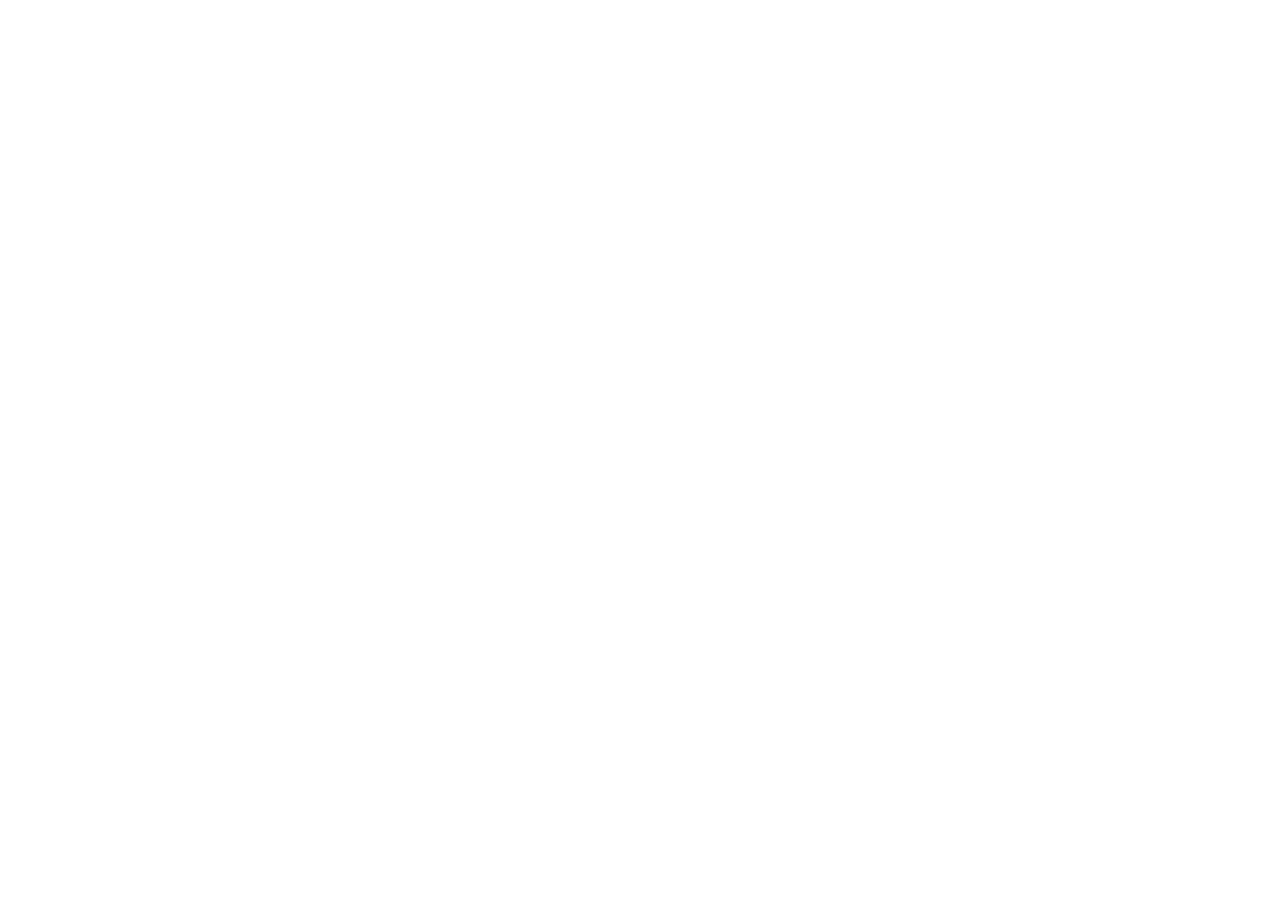
==== plugin/markdown/example.html @ 7b95ae24 "Initial commit" ====
<!doctype html>
<html lang="en">

	<head>
		<meta charset="utf-8">

		<title>reveal.js - Markdown Demo</title>

		<link rel="stylesheet" href="../../css/reveal.css">
		<link rel="stylesheet" href="../../css/theme/default.css" id="theme">
	</head>

	<body>

		<div class="reveal">

			<div class="slides">

                <!-- Use external markdown resource, and separate slides by three newlines; vertical slides by two newlines -->
                <section data-markdown="example.md" data-separator="^\n\n\n" data-vertical="^\n\n"></section>

                <!-- Slides are separated by three dashes (quick 'n dirty regular expression) -->
                <section data-markdown data-separator="---">
                    <script type="text/template">
                        ## Demo 1
                        Slide 1
                        ---
                        ## Demo 1
                        Slide 2
                        ---
                        ## Demo 1
                        Slide 3
                    </script>
                </section>

                <!-- Slides are separated by newline + three dashes + newline, vertical slides identical but two dashes -->
                <section data-markdown data-separator="^\n---\n$" data-vertical="^\n--\n$">
                    <script type="text/template">
                        ## Demo 2
                        Slide 1.1

                        --

                        ## Demo 2
                        Slide 1.2

                        ---

                        ## Demo 2
                        Slide 2
                    </script>
                </section>

                <!-- No "extra" slides, since there are no separators defined (so they'll become horizontal rulers) -->
                <section data-markdown>
                    <script type="text/template">
                        A

                        ---

                        B

                        ---

                        C
                    </script>
                </section>

            </div>
		</div>

		<script src="../../lib/js/head.min.js"></script>
		<script src="../../js/reveal.js"></script>

		<script>

			Reveal.initialize({
				controls: true,
				progress: true,
				history: true,
				center: true,

				theme: Reveal.getQueryHash().theme,
				transition: Reveal.getQueryHash().transition || 'default',

				// Optional libraries used to extend on reveal.js
				dependencies: [
					{ src: '../../lib/js/classList.js', condition: function() { return !document.body.classList; } },
					{ src: 'showdown.js', condition: function() { return !!document.querySelector( '[data-markdown]' ); } },
					{ src: 'markdown.js', condition: function() { return !!document.querySelector( '[data-markdown]' ); } }
				]
			});

		</script>

	</body>
</html>
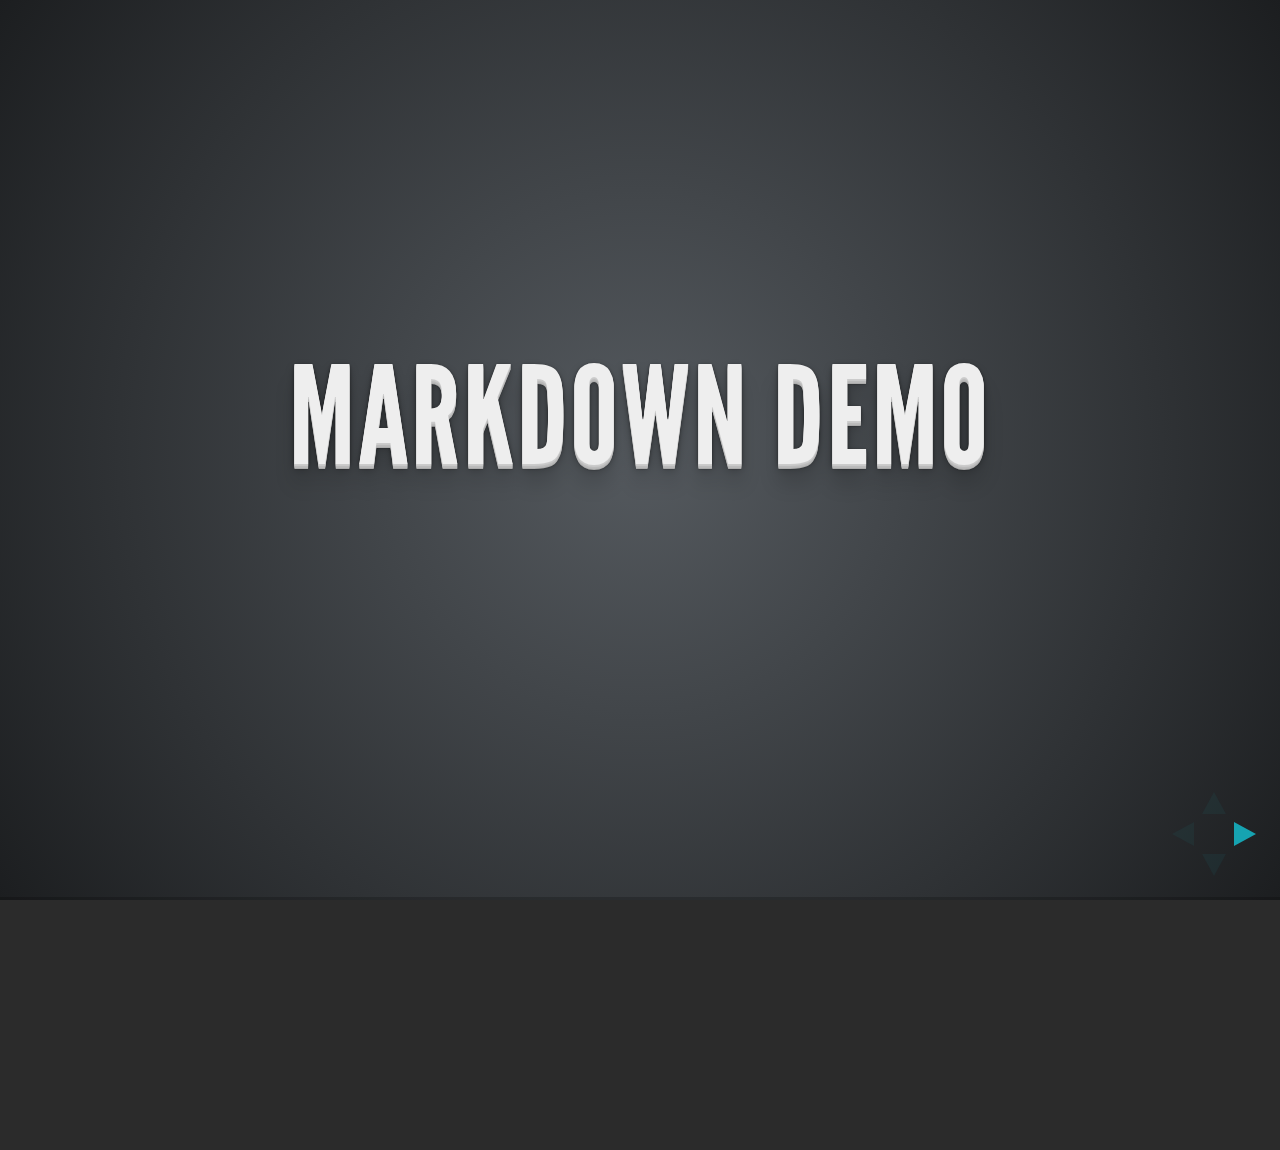
==== commit 004b471c: "Updated to new reveal" ====
--- a/plugin/markdown/example.html
+++ b/plugin/markdown/example.html
@@ -8,6 +8,8 @@
 
 		<link rel="stylesheet" href="../../css/reveal.css">
 		<link rel="stylesheet" href="../../css/theme/default.css" id="theme">
+
+        <link rel="stylesheet" href="../../lib/css/zenburn.css">
 	</head>
 
 	<body>
@@ -16,7 +18,7 @@
 
 			<div class="slides">
 
-                <!-- Use external markdown resource, and separate slides by three newlines; vertical slides by two newlines -->
+                <!-- Use external markdown resource, separate slides by three newlines; vertical slides by two newlines -->
                 <section data-markdown="example.md" data-separator="^\n\n\n" data-vertical="^\n\n"></section>
 
                 <!-- Slides are separated by three dashes (quick 'n dirty regular expression) -->
@@ -66,6 +68,37 @@
                     </script>
                 </section>
 
+                <!-- Slide attributes -->
+                <section data-markdown>
+                    <script type="text/template">
+                        <!-- .slide: data-background="#000000" -->
+                        ## Slide attributes
+                    </script>
+                </section>
+
+                <!-- Element attributes -->
+                <section data-markdown>
+                    <script type="text/template">
+                        ## Element attributes
+                        - Item 1 <!-- .element: class="fragment" data-fragment-index="2" -->
+                        - Item 2 <!-- .element: class="fragment" data-fragment-index="1" -->
+                    </script>
+                </section>
+
+                <!-- Code -->
+                <section data-markdown>
+                    <script type="text/template">
+                        ```php
+                        public function foo()
+                        {
+                            $foo = array(
+                                'bar' => 'bar'
+                            )
+                        }
+                        ```
+                    </script>
+                </section>
+
             </div>
 		</div>
 
@@ -80,14 +113,13 @@
 				history: true,
 				center: true,
 
-				theme: Reveal.getQueryHash().theme,
-				transition: Reveal.getQueryHash().transition || 'default',
-
 				// Optional libraries used to extend on reveal.js
 				dependencies: [
 					{ src: '../../lib/js/classList.js', condition: function() { return !document.body.classList; } },
-					{ src: 'showdown.js', condition: function() { return !!document.querySelector( '[data-markdown]' ); } },
-					{ src: 'markdown.js', condition: function() { return !!document.querySelector( '[data-markdown]' ); } }
+					{ src: 'marked.js', condition: function() { return !!document.querySelector( '[data-markdown]' ); } },
+                    { src: 'markdown.js', condition: function() { return !!document.querySelector( '[data-markdown]' ); } },
+                    { src: '../highlight/highlight.js', async: true, callback: function() { hljs.initHighlightingOnLoad(); } },
+					{ src: '../notes/notes.js' }
 				]
 			});
 
--- a/css/reveal.css
+++ b/css/reveal.css
@@ -0,0 +1,1880 @@
+@charset "UTF-8";
+
+/*!
+ * reveal.js
+ * http://lab.hakim.se/reveal-js
+ * MIT licensed
+ *
+ * Copyright (C) 2014 Hakim El Hattab, http://hakim.se
+ */
+
+
+/*********************************************
+ * RESET STYLES
+ *********************************************/
+
+html, body, .reveal div, .reveal span, .reveal applet, .reveal object, .reveal iframe,
+.reveal h1, .reveal h2, .reveal h3, .reveal h4, .reveal h5, .reveal h6, .reveal p, .reveal blockquote, .reveal pre,
+.reveal a, .reveal abbr, .reveal acronym, .reveal address, .reveal big, .reveal cite, .reveal code,
+.reveal del, .reveal dfn, .reveal em, .reveal img, .reveal ins, .reveal kbd, .reveal q, .reveal s, .reveal samp,
+.reveal small, .reveal strike, .reveal strong, .reveal sub, .reveal sup, .reveal tt, .reveal var,
+.reveal b, .reveal u, .reveal i, .reveal center,
+.reveal dl, .reveal dt, .reveal dd, .reveal ol, .reveal ul, .reveal li,
+.reveal fieldset, .reveal form, .reveal label, .reveal legend,
+.reveal table, .reveal caption, .reveal tbody, .reveal tfoot, .reveal thead, .reveal tr, .reveal th, .reveal td,
+.reveal article, .reveal aside, .reveal canvas, .reveal details, .reveal embed,
+.reveal figure, .reveal figcaption, .reveal footer, .reveal header, .reveal hgroup,
+.reveal menu, .reveal nav, .reveal output, .reveal ruby, .reveal section, .reveal summary,
+.reveal time, .reveal mark, .reveal audio, video {
+	margin: 0;
+	padding: 0;
+	border: 0;
+	font-size: 100%;
+	font: inherit;
+	vertical-align: baseline;
+}
+
+.reveal article, .reveal aside, .reveal details, .reveal figcaption, .reveal figure,
+.reveal footer, .reveal header, .reveal hgroup, .reveal menu, .reveal nav, .reveal section {
+	display: block;
+}
+
+
+/*********************************************
+ * GLOBAL STYLES
+ *********************************************/
+
+html,
+body {
+	width: 100%;
+	height: 100%;
+	overflow: hidden;
+}
+
+body {
+	position: relative;
+	line-height: 1;
+}
+
+::selection {
+	background: #FF5E99;
+	color: #fff;
+	text-shadow: none;
+}
+
+
+/*********************************************
+ * HEADERS
+ *********************************************/
+
+.reveal h1,
+.reveal h2,
+.reveal h3,
+.reveal h4,
+.reveal h5,
+.reveal h6 {
+	-webkit-hyphens: auto;
+	   -moz-hyphens: auto;
+	        hyphens: auto;
+
+	word-wrap: break-word;
+	line-height: 1;
+}
+
+.reveal h1 { font-size: 3.77em; }
+.reveal h2 { font-size: 2.11em;	}
+.reveal h3 { font-size: 1.55em;	}
+.reveal h4 { font-size: 1em;	}
+
+
+/*********************************************
+ * VIEW FRAGMENTS
+ *********************************************/
+
+.reveal .slides section .fragment {
+	opacity: 0;
+
+	-webkit-transition: all .2s ease;
+	   -moz-transition: all .2s ease;
+	    -ms-transition: all .2s ease;
+	     -o-transition: all .2s ease;
+	        transition: all .2s ease;
+}
+	.reveal .slides section .fragment.visible {
+		opacity: 1;
+	}
+
+.reveal .slides section .fragment.grow {
+	opacity: 1;
+}
+	.reveal .slides section .fragment.grow.visible {
+		-webkit-transform: scale( 1.3 );
+		   -moz-transform: scale( 1.3 );
+		    -ms-transform: scale( 1.3 );
+		     -o-transform: scale( 1.3 );
+		        transform: scale( 1.3 );
+	}
+
+.reveal .slides section .fragment.shrink {
+	opacity: 1;
+}
+	.reveal .slides section .fragment.shrink.visible {
+		-webkit-transform: scale( 0.7 );
+		   -moz-transform: scale( 0.7 );
+		    -ms-transform: scale( 0.7 );
+		     -o-transform: scale( 0.7 );
+		        transform: scale( 0.7 );
+	}
+
+.reveal .slides section .fragment.zoom-in {
+	opacity: 0;
+
+	-webkit-transform: scale( 0.1 );
+	   -moz-transform: scale( 0.1 );
+	    -ms-transform: scale( 0.1 );
+	     -o-transform: scale( 0.1 );
+	        transform: scale( 0.1 );
+}
+
+	.reveal .slides section .fragment.zoom-in.visible {
+		opacity: 1;
+
+		-webkit-transform: scale( 1 );
+		   -moz-transform: scale( 1 );
+		    -ms-transform: scale( 1 );
+		     -o-transform: scale( 1 );
+		        transform: scale( 1 );
+	}
+
+.reveal .slides section .fragment.roll-in {
+	opacity: 0;
+
+	-webkit-transform: rotateX( 90deg );
+	   -moz-transform: rotateX( 90deg );
+	    -ms-transform: rotateX( 90deg );
+	     -o-transform: rotateX( 90deg );
+	        transform: rotateX( 90deg );
+}
+	.reveal .slides section .fragment.roll-in.visible {
+		opacity: 1;
+
+		-webkit-transform: rotateX( 0 );
+		   -moz-transform: rotateX( 0 );
+		    -ms-transform: rotateX( 0 );
+		     -o-transform: rotateX( 0 );
+		        transform: rotateX( 0 );
+	}
+
+.reveal .slides section .fragment.fade-out {
+	opacity: 1;
+}
+	.reveal .slides section .fragment.fade-out.visible {
+		opacity: 0;
+	}
+
+.reveal .slides section .fragment.semi-fade-out {
+	opacity: 1;
+}
+	.reveal .slides section .fragment.semi-fade-out.visible {
+		opacity: 0.5;
+	}
+
+.reveal .slides section .fragment.current-visible {
+	opacity:0;
+}
+
+.reveal .slides section .fragment.current-visible.current-fragment {
+	opacity:1;
+}
+
+.reveal .slides section .fragment.highlight-red,
+.reveal .slides section .fragment.highlight-current-red,
+.reveal .slides section .fragment.highlight-green,
+.reveal .slides section .fragment.highlight-current-green,
+.reveal .slides section .fragment.highlight-blue,
+.reveal .slides section .fragment.highlight-current-blue {
+	opacity: 1;
+}
+	.reveal .slides section .fragment.highlight-red.visible {
+		color: #ff2c2d
+	}
+	.reveal .slides section .fragment.highlight-green.visible {
+		color: #17ff2e;
+	}
+	.reveal .slides section .fragment.highlight-blue.visible {
+		color: #1b91ff;
+	}
+
+.reveal .slides section .fragment.highlight-current-red.current-fragment {
+	color: #ff2c2d
+}
+.reveal .slides section .fragment.highlight-current-green.current-fragment {
+	color: #17ff2e;
+}
+.reveal .slides section .fragment.highlight-current-blue.current-fragment {
+	color: #1b91ff;
+}
+
+
+/*********************************************
+ * DEFAULT ELEMENT STYLES
+ *********************************************/
+
+/* Fixes issue in Chrome where italic fonts did not appear when printing to PDF */
+.reveal:after {
+  content: '';
+  font-style: italic;
+}
+
+.reveal iframe {
+	z-index: 1;
+}
+
+/* Ensure certain elements are never larger than the slide itself */
+.reveal img,
+.reveal video,
+.reveal iframe {
+	max-width: 95%;
+	max-height: 95%;
+}
+
+/** Prevents layering issues in certain browser/transition combinations */
+.reveal a {
+	position: relative;
+}
+
+.reveal strong,
+.reveal b {
+	font-weight: bold;
+}
+
+.reveal em,
+.reveal i {
+	font-style: italic;
+}
+
+.reveal ol,
+.reveal ul {
+	display: inline-block;
+
+	text-align: left;
+	margin: 0 0 0 1em;
+}
+
+.reveal ol {
+	list-style-type: decimal;
+}
+
+.reveal ul {
+	list-style-type: disc;
+}
+
+.reveal ul ul {
+	list-style-type: square;
+}
+
+.reveal ul ul ul {
+	list-style-type: circle;
+}
+
+.reveal ul ul,
+.reveal ul ol,
+.reveal ol ol,
+.reveal ol ul {
+	display: block;
+	margin-left: 40px;
+}
+
+.reveal p {
+	margin-bottom: 10px;
+	line-height: 1.2em;
+}
+
+.reveal q,
+.reveal blockquote {
+	quotes: none;
+}
+
+.reveal blockquote {
+	display: block;
+	position: relative;
+	width: 70%;
+	margin: 5px auto;
+	padding: 5px;
+
+	font-style: italic;
+	background: rgba(255, 255, 255, 0.05);
+	box-shadow: 0px 0px 2px rgba(0,0,0,0.2);
+}
+	.reveal blockquote p:first-child,
+	.reveal blockquote p:last-child {
+		display: inline-block;
+	}
+
+.reveal q {
+	font-style: italic;
+}
+
+.reveal pre {
+	display: block;
+	position: relative;
+	width: 90%;
+	margin: 15px auto;
+
+	text-align: left;
+	font-size: 0.55em;
+	font-family: monospace;
+	line-height: 1.2em;
+
+	word-wrap: break-word;
+
+	box-shadow: 0px 0px 6px rgba(0,0,0,0.3);
+}
+.reveal code {
+	font-family: monospace;
+}
+.reveal pre code {
+	padding: 5px;
+	overflow: auto;
+	max-height: 400px;
+	word-wrap: normal;
+}
+.reveal pre.stretch code {
+	height: 100%;
+	max-height: 100%;
+
+	-webkit-box-sizing: border-box;
+	   -moz-box-sizing: border-box;
+	        box-sizing: border-box;
+}
+
+.reveal table th,
+.reveal table td {
+	text-align: left;
+	padding-right: .3em;
+}
+
+.reveal table th {
+	font-weight: bold;
+}
+
+.reveal sup {
+	vertical-align: super;
+}
+.reveal sub {
+	vertical-align: sub;
+}
+
+.reveal small {
+	display: inline-block;
+	font-size: 0.6em;
+	line-height: 1.2em;
+	vertical-align: top;
+}
+
+.reveal small * {
+	vertical-align: top;
+}
+
+.reveal .stretch {
+	max-width: none;
+	max-height: none;
+}
+
+
+/*********************************************
+ * CONTROLS
+ *********************************************/
+
+.reveal .controls {
+	display: none;
+	position: fixed;
+	width: 110px;
+	height: 110px;
+	z-index: 30;
+	right: 10px;
+	bottom: 10px;
+}
+
+.reveal .controls div {
+	position: absolute;
+	opacity: 0.05;
+	width: 0;
+	height: 0;
+	border: 12px solid transparent;
+
+	-moz-transform: scale(.9999);
+
+	-webkit-transition: all 0.2s ease;
+	   -moz-transition: all 0.2s ease;
+	    -ms-transition: all 0.2s ease;
+	     -o-transition: all 0.2s ease;
+	        transition: all 0.2s ease;
+}
+
+.reveal .controls div.enabled {
+	opacity: 0.7;
+	cursor: pointer;
+}
+
+.reveal .controls div.enabled:active {
+	margin-top: 1px;
+}
+
+	.reveal .controls div.navigate-left {
+		top: 42px;
+
+		border-right-width: 22px;
+		border-right-color: #eee;
+	}
+		.reveal .controls div.navigate-left.fragmented {
+			opacity: 0.3;
+		}
+
+	.reveal .controls div.navigate-right {
+		left: 74px;
+		top: 42px;
+
+		border-left-width: 22px;
+		border-left-color: #eee;
+	}
+		.reveal .controls div.navigate-right.fragmented {
+			opacity: 0.3;
+		}
+
+	.reveal .controls div.navigate-up {
+		left: 42px;
+
+		border-bottom-width: 22px;
+		border-bottom-color: #eee;
+	}
+		.reveal .controls div.navigate-up.fragmented {
+			opacity: 0.3;
+		}
+
+	.reveal .controls div.navigate-down {
+		left: 42px;
+		top: 74px;
+
+		border-top-width: 22px;
+		border-top-color: #eee;
+	}
+		.reveal .controls div.navigate-down.fragmented {
+			opacity: 0.3;
+		}
+
+
+/*********************************************
+ * PROGRESS BAR
+ *********************************************/
+
+.reveal .progress {
+	position: fixed;
+	display: none;
+	height: 3px;
+	width: 100%;
+	bottom: 0;
+	left: 0;
+	z-index: 10;
+}
+	.reveal .progress:after {
+		content: '';
+		display: 'block';
+		position: absolute;
+		height: 20px;
+		width: 100%;
+		top: -20px;
+	}
+	.reveal .progress span {
+		display: block;
+		height: 100%;
+		width: 0px;
+
+		-webkit-transition: width 800ms cubic-bezier(0.260, 0.860, 0.440, 0.985);
+		   -moz-transition: width 800ms cubic-bezier(0.260, 0.860, 0.440, 0.985);
+		    -ms-transition: width 800ms cubic-bezier(0.260, 0.860, 0.440, 0.985);
+		     -o-transition: width 800ms cubic-bezier(0.260, 0.860, 0.440, 0.985);
+		        transition: width 800ms cubic-bezier(0.260, 0.860, 0.440, 0.985);
+	}
+
+/*********************************************
+ * SLIDE NUMBER
+ *********************************************/
+
+.reveal .slide-number {
+	position: fixed;
+	display: block;
+	right: 15px;
+	bottom: 15px;
+	opacity: 0.5;
+	z-index: 31;
+	font-size: 12px;
+}
+
+/*********************************************
+ * SLIDES
+ *********************************************/
+
+.reveal {
+	position: relative;
+	width: 100%;
+	height: 100%;
+
+	-ms-touch-action: none;
+}
+
+.reveal .slides {
+	position: absolute;
+	width: 100%;
+	height: 100%;
+	left: 50%;
+	top: 50%;
+
+	overflow: visible;
+	z-index: 1;
+	text-align: center;
+
+	-webkit-transition: -webkit-perspective .4s ease;
+	   -moz-transition: -moz-perspective .4s ease;
+	    -ms-transition: -ms-perspective .4s ease;
+	     -o-transition: -o-perspective .4s ease;
+	        transition: perspective .4s ease;
+
+	-webkit-perspective: 600px;
+	   -moz-perspective: 600px;
+	    -ms-perspective: 600px;
+	        perspective: 600px;
+
+	-webkit-perspective-origin: 0px -100px;
+	   -moz-perspective-origin: 0px -100px;
+	    -ms-perspective-origin: 0px -100px;
+	        perspective-origin: 0px -100px;
+}
+
+.reveal .slides>section {
+	-ms-perspective: 600px;
+}
+
+.reveal .slides>section,
+.reveal .slides>section>section {
+	display: none;
+	position: absolute;
+	width: 100%;
+	padding: 20px 0px;
+
+	z-index: 10;
+	line-height: 1.2em;
+	font-weight: inherit;
+
+	-webkit-transform-style: preserve-3d;
+	   -moz-transform-style: preserve-3d;
+	    -ms-transform-style: preserve-3d;
+	        transform-style: preserve-3d;
+
+	-webkit-transition: -webkit-transform-origin 800ms cubic-bezier(0.260, 0.860, 0.440, 0.985),
+						-webkit-transform 800ms cubic-bezier(0.260, 0.860, 0.440, 0.985),
+						visibility 800ms cubic-bezier(0.260, 0.860, 0.440, 0.985),
+						opacity 800ms cubic-bezier(0.260, 0.860, 0.440, 0.985);
+	   -moz-transition: -moz-transform-origin 800ms cubic-bezier(0.260, 0.860, 0.440, 0.985),
+						-moz-transform 800ms cubic-bezier(0.260, 0.860, 0.440, 0.985),
+						visibility 800ms cubic-bezier(0.260, 0.860, 0.440, 0.985),
+						opacity 800ms cubic-bezier(0.260, 0.860, 0.440, 0.985);
+	    -ms-transition: -ms-transform-origin 800ms cubic-bezier(0.260, 0.860, 0.440, 0.985),
+						-ms-transform 800ms cubic-bezier(0.260, 0.860, 0.440, 0.985),
+						visibility 800ms cubic-bezier(0.260, 0.860, 0.440, 0.985),
+						opacity 800ms cubic-bezier(0.260, 0.860, 0.440, 0.985);
+	     -o-transition: -o-transform-origin 800ms cubic-bezier(0.260, 0.860, 0.440, 0.985),
+						-o-transform 800ms cubic-bezier(0.260, 0.860, 0.440, 0.985),
+						visibility 800ms cubic-bezier(0.260, 0.860, 0.440, 0.985),
+						opacity 800ms cubic-bezier(0.260, 0.860, 0.440, 0.985);
+	        transition: transform-origin 800ms cubic-bezier(0.260, 0.860, 0.440, 0.985),
+						transform 800ms cubic-bezier(0.260, 0.860, 0.440, 0.985),
+						visibility 800ms cubic-bezier(0.260, 0.860, 0.440, 0.985),
+						opacity 800ms cubic-bezier(0.260, 0.860, 0.440, 0.985);
+}
+
+/* Global transition speed settings */
+.reveal[data-transition-speed="fast"] .slides section {
+	-webkit-transition-duration: 400ms;
+	   -moz-transition-duration: 400ms;
+	    -ms-transition-duration: 400ms;
+	        transition-duration: 400ms;
+}
+.reveal[data-transition-speed="slow"] .slides section {
+	-webkit-transition-duration: 1200ms;
+	   -moz-transition-duration: 1200ms;
+	    -ms-transition-duration: 1200ms;
+	        transition-duration: 1200ms;
+}
+
+/* Slide-specific transition speed overrides */
+.reveal .slides section[data-transition-speed="fast"] {
+	-webkit-transition-duration: 400ms;
+	   -moz-transition-duration: 400ms;
+	    -ms-transition-duration: 400ms;
+	        transition-duration: 400ms;
+}
+.reveal .slides section[data-transition-speed="slow"] {
+	-webkit-transition-duration: 1200ms;
+	   -moz-transition-duration: 1200ms;
+	    -ms-transition-duration: 1200ms;
+	        transition-duration: 1200ms;
+}
+
+.reveal .slides>section {
+	left: -50%;
+	top: -50%;
+}
+
+.reveal .slides>section.stack {
+	padding-top: 0;
+	padding-bottom: 0;
+}
+
+.reveal .slides>section.present,
+.reveal .slides>section>section.present {
+	display: block;
+	z-index: 11;
+	opacity: 1;
+}
+
+.reveal.center,
+.reveal.center .slides,
+.reveal.center .slides section {
+	min-height: auto !important;
+}
+
+/* Don't allow interaction with invisible slides */
+.reveal .slides>section.future,
+.reveal .slides>section>section.future,
+.reveal .slides>section.past,
+.reveal .slides>section>section.past {
+	pointer-events: none;
+}
+
+.reveal.overview .slides>section,
+.reveal.overview .slides>section>section {
+	pointer-events: auto;
+}
+
+
+
+/*********************************************
+ * DEFAULT TRANSITION
+ *********************************************/
+
+.reveal .slides>section[data-transition=default].past,
+.reveal .slides>section.past {
+	display: block;
+	opacity: 0;
+
+	-webkit-transform: translate3d(-100%, 0, 0) rotateY(-90deg) translate3d(-100%, 0, 0);
+	   -moz-transform: translate3d(-100%, 0, 0) rotateY(-90deg) translate3d(-100%, 0, 0);
+	    -ms-transform: translate3d(-100%, 0, 0) rotateY(-90deg) translate3d(-100%, 0, 0);
+	        transform: translate3d(-100%, 0, 0) rotateY(-90deg) translate3d(-100%, 0, 0);
+}
+.reveal .slides>section[data-transition=default].future,
+.reveal .slides>section.future {
+	display: block;
+	opacity: 0;
+
+	-webkit-transform: translate3d(100%, 0, 0) rotateY(90deg) translate3d(100%, 0, 0);
+	   -moz-transform: translate3d(100%, 0, 0) rotateY(90deg) translate3d(100%, 0, 0);
+	    -ms-transform: translate3d(100%, 0, 0) rotateY(90deg) translate3d(100%, 0, 0);
+	        transform: translate3d(100%, 0, 0) rotateY(90deg) translate3d(100%, 0, 0);
+}
+
+.reveal .slides>section>section[data-transition=default].past,
+.reveal .slides>section>section.past {
+	display: block;
+	opacity: 0;
+
+	-webkit-transform: translate3d(0, -300px, 0) rotateX(70deg) translate3d(0, -300px, 0);
+	   -moz-transform: translate3d(0, -300px, 0) rotateX(70deg) translate3d(0, -300px, 0);
+	    -ms-transform: translate3d(0, -300px, 0) rotateX(70deg) translate3d(0, -300px, 0);
+	        transform: translate3d(0, -300px, 0) rotateX(70deg) translate3d(0, -300px, 0);
+}
+.reveal .slides>section>section[data-transition=default].future,
+.reveal .slides>section>section.future {
+	display: block;
+	opacity: 0;
+
+	-webkit-transform: translate3d(0, 300px, 0) rotateX(-70deg) translate3d(0, 300px, 0);
+	   -moz-transform: translate3d(0, 300px, 0) rotateX(-70deg) translate3d(0, 300px, 0);
+	    -ms-transform: translate3d(0, 300px, 0) rotateX(-70deg) translate3d(0, 300px, 0);
+	        transform: translate3d(0, 300px, 0) rotateX(-70deg) translate3d(0, 300px, 0);
+}
+
+
+/*********************************************
+ * CONCAVE TRANSITION
+ *********************************************/
+
+.reveal .slides>section[data-transition=concave].past,
+.reveal.concave  .slides>section.past {
+	-webkit-transform: translate3d(-100%, 0, 0) rotateY(90deg) translate3d(-100%, 0, 0);
+	   -moz-transform: translate3d(-100%, 0, 0) rotateY(90deg) translate3d(-100%, 0, 0);
+	    -ms-transform: translate3d(-100%, 0, 0) rotateY(90deg) translate3d(-100%, 0, 0);
+	        transform: translate3d(-100%, 0, 0) rotateY(90deg) translate3d(-100%, 0, 0);
+}
+.reveal .slides>section[data-transition=concave].future,
+.reveal.concave .slides>section.future {
+	-webkit-transform: translate3d(100%, 0, 0) rotateY(-90deg) translate3d(100%, 0, 0);
+	   -moz-transform: translate3d(100%, 0, 0) rotateY(-90deg) translate3d(100%, 0, 0);
+	    -ms-transform: translate3d(100%, 0, 0) rotateY(-90deg) translate3d(100%, 0, 0);
+	        transform: translate3d(100%, 0, 0) rotateY(-90deg) translate3d(100%, 0, 0);
+}
+
+.reveal .slides>section>section[data-transition=concave].past,
+.reveal.concave .slides>section>section.past {
+	-webkit-transform: translate3d(0, -80%, 0) rotateX(-70deg) translate3d(0, -80%, 0);
+	   -moz-transform: translate3d(0, -80%, 0) rotateX(-70deg) translate3d(0, -80%, 0);
+	    -ms-transform: translate3d(0, -80%, 0) rotateX(-70deg) translate3d(0, -80%, 0);
+	        transform: translate3d(0, -80%, 0) rotateX(-70deg) translate3d(0, -80%, 0);
+}
+.reveal .slides>section>section[data-transition=concave].future,
+.reveal.concave .slides>section>section.future {
+	-webkit-transform: translate3d(0, 80%, 0) rotateX(70deg) translate3d(0, 80%, 0);
+	   -moz-transform: translate3d(0, 80%, 0) rotateX(70deg) translate3d(0, 80%, 0);
+	    -ms-transform: translate3d(0, 80%, 0) rotateX(70deg) translate3d(0, 80%, 0);
+	        transform: translate3d(0, 80%, 0) rotateX(70deg) translate3d(0, 80%, 0);
+}
+
+
+/*********************************************
+ * ZOOM TRANSITION
+ *********************************************/
+
+.reveal .slides>section[data-transition=zoom],
+.reveal.zoom .slides>section {
+	-webkit-transition-timing-function: ease;
+	   -moz-transition-timing-function: ease;
+	    -ms-transition-timing-function: ease;
+	     -o-transition-timing-function: ease;
+	        transition-timing-function: ease;
+}
+
+.reveal .slides>section[data-transition=zoom].past,
+.reveal.zoom .slides>section.past {
+	opacity: 0;
+	visibility: hidden;
+
+	-webkit-transform: scale(16);
+	   -moz-transform: scale(16);
+	    -ms-transform: scale(16);
+	     -o-transform: scale(16);
+	        transform: scale(16);
+}
+.reveal .slides>section[data-transition=zoom].future,
+.reveal.zoom .slides>section.future {
+	opacity: 0;
+	visibility: hidden;
+
+	-webkit-transform: scale(0.2);
+	   -moz-transform: scale(0.2);
+	    -ms-transform: scale(0.2);
+	     -o-transform: scale(0.2);
+	        transform: scale(0.2);
+}
+
+.reveal .slides>section>section[data-transition=zoom].past,
+.reveal.zoom .slides>section>section.past {
+	-webkit-transform: translate(0, -150%);
+	   -moz-transform: translate(0, -150%);
+	    -ms-transform: translate(0, -150%);
+	     -o-transform: translate(0, -150%);
+	        transform: translate(0, -150%);
+}
+.reveal .slides>section>section[data-transition=zoom].future,
+.reveal.zoom .slides>section>section.future {
+	-webkit-transform: translate(0, 150%);
+	   -moz-transform: translate(0, 150%);
+	    -ms-transform: translate(0, 150%);
+	     -o-transform: translate(0, 150%);
+	        transform: translate(0, 150%);
+}
+
+
+/*********************************************
+ * LINEAR TRANSITION
+ *********************************************/
+
+.reveal.linear section {
+	-webkit-backface-visibility: hidden;
+	   -moz-backface-visibility: hidden;
+	    -ms-backface-visibility: hidden;
+	        backface-visibility: hidden;
+}
+
+.reveal .slides>section[data-transition=linear].past,
+.reveal.linear .slides>section.past {
+	-webkit-transform: translate(-150%, 0);
+	   -moz-transform: translate(-150%, 0);
+	    -ms-transform: translate(-150%, 0);
+	     -o-transform: translate(-150%, 0);
+	        transform: translate(-150%, 0);
+}
+.reveal .slides>section[data-transition=linear].future,
+.reveal.linear .slides>section.future {
+	-webkit-transform: translate(150%, 0);
+	   -moz-transform: translate(150%, 0);
+	    -ms-transform: translate(150%, 0);
+	     -o-transform: translate(150%, 0);
+	        transform: translate(150%, 0);
+}
+
+.reveal .slides>section>section[data-transition=linear].past,
+.reveal.linear .slides>section>section.past {
+	-webkit-transform: translate(0, -150%);
+	   -moz-transform: translate(0, -150%);
+	    -ms-transform: translate(0, -150%);
+	     -o-transform: translate(0, -150%);
+	        transform: translate(0, -150%);
+}
+.reveal .slides>section>section[data-transition=linear].future,
+.reveal.linear .slides>section>section.future {
+	-webkit-transform: translate(0, 150%);
+	   -moz-transform: translate(0, 150%);
+	    -ms-transform: translate(0, 150%);
+	     -o-transform: translate(0, 150%);
+	        transform: translate(0, 150%);
+}
+
+
+/*********************************************
+ * CUBE TRANSITION
+ *********************************************/
+
+.reveal.cube .slides {
+	-webkit-perspective: 1300px;
+	   -moz-perspective: 1300px;
+	    -ms-perspective: 1300px;
+	        perspective: 1300px;
+}
+
+.reveal.cube .slides section {
+	padding: 30px;
+	min-height: 700px;
+
+	-webkit-backface-visibility: hidden;
+	   -moz-backface-visibility: hidden;
+	    -ms-backface-visibility: hidden;
+	        backface-visibility: hidden;
+
+	-webkit-box-sizing: border-box;
+	   -moz-box-sizing: border-box;
+	        box-sizing: border-box;
+}
+	.reveal.center.cube .slides section {
+		min-height: auto;
+	}
+	.reveal.cube .slides section:not(.stack):before {
+		content: '';
+		position: absolute;
+		display: block;
+		width: 100%;
+		height: 100%;
+		left: 0;
+		top: 0;
+		background: rgba(0,0,0,0.1);
+		border-radius: 4px;
+
+		-webkit-transform: translateZ( -20px );
+		   -moz-transform: translateZ( -20px );
+		    -ms-transform: translateZ( -20px );
+		     -o-transform: translateZ( -20px );
+		        transform: translateZ( -20px );
+	}
+	.reveal.cube .slides section:not(.stack):after {
+		content: '';
+		position: absolute;
+		display: block;
+		width: 90%;
+		height: 30px;
+		left: 5%;
+		bottom: 0;
+		background: none;
+		z-index: 1;
+
+		border-radius: 4px;
+		box-shadow: 0px 95px 25px rgba(0,0,0,0.2);
+
+		-webkit-transform: translateZ(-90px) rotateX( 65deg );
+		   -moz-transform: translateZ(-90px) rotateX( 65deg );
+		    -ms-transform: translateZ(-90px) rotateX( 65deg );
+		     -o-transform: translateZ(-90px) rotateX( 65deg );
+		        transform: translateZ(-90px) rotateX( 65deg );
+	}
+
+.reveal.cube .slides>section.stack {
+	padding: 0;
+	background: none;
+}
+
+.reveal.cube .slides>section.past {
+	-webkit-transform-origin: 100% 0%;
+	   -moz-transform-origin: 100% 0%;
+	    -ms-transform-origin: 100% 0%;
+	        transform-origin: 100% 0%;
+
+	-webkit-transform: translate3d(-100%, 0, 0) rotateY(-90deg);
+	   -moz-transform: translate3d(-100%, 0, 0) rotateY(-90deg);
+	    -ms-transform: translate3d(-100%, 0, 0) rotateY(-90deg);
+	        transform: translate3d(-100%, 0, 0) rotateY(-90deg);
+}
+
+.reveal.cube .slides>section.future {
+	-webkit-transform-origin: 0% 0%;
+	   -moz-transform-origin: 0% 0%;
+	    -ms-transform-origin: 0% 0%;
+	        transform-origin: 0% 0%;
+
+	-webkit-transform: translate3d(100%, 0, 0) rotateY(90deg);
+	   -moz-transform: translate3d(100%, 0, 0) rotateY(90deg);
+	    -ms-transform: translate3d(100%, 0, 0) rotateY(90deg);
+	        transform: translate3d(100%, 0, 0) rotateY(90deg);
+}
+
+.reveal.cube .slides>section>section.past {
+	-webkit-transform-origin: 0% 100%;
+	   -moz-transform-origin: 0% 100%;
+	    -ms-transform-origin: 0% 100%;
+	        transform-origin: 0% 100%;
+
+	-webkit-transform: translate3d(0, -100%, 0) rotateX(90deg);
+	   -moz-transform: translate3d(0, -100%, 0) rotateX(90deg);
+	    -ms-transform: translate3d(0, -100%, 0) rotateX(90deg);
+	        transform: translate3d(0, -100%, 0) rotateX(90deg);
+}
+
+.reveal.cube .slides>section>section.future {
+	-webkit-transform-origin: 0% 0%;
+	   -moz-transform-origin: 0% 0%;
+	    -ms-transform-origin: 0% 0%;
+	        transform-origin: 0% 0%;
+
+	-webkit-transform: translate3d(0, 100%, 0) rotateX(-90deg);
+	   -moz-transform: translate3d(0, 100%, 0) rotateX(-90deg);
+	    -ms-transform: translate3d(0, 100%, 0) rotateX(-90deg);
+	        transform: translate3d(0, 100%, 0) rotateX(-90deg);
+}
+
+
+/*********************************************
+ * PAGE TRANSITION
+ *********************************************/
+
+.reveal.page .slides {
+	-webkit-perspective-origin: 0% 50%;
+	   -moz-perspective-origin: 0% 50%;
+	    -ms-perspective-origin: 0% 50%;
+	        perspective-origin: 0% 50%;
+
+	-webkit-perspective: 3000px;
+	   -moz-perspective: 3000px;
+	    -ms-perspective: 3000px;
+	        perspective: 3000px;
+}
+
+.reveal.page .slides section {
+	padding: 30px;
+	min-height: 700px;
+
+	-webkit-box-sizing: border-box;
+	   -moz-box-sizing: border-box;
+	        box-sizing: border-box;
+}
+	.reveal.page .slides section.past {
+		z-index: 12;
+	}
+	.reveal.page .slides section:not(.stack):before {
+		content: '';
+		position: absolute;
+		display: block;
+		width: 100%;
+		height: 100%;
+		left: 0;
+		top: 0;
+		background: rgba(0,0,0,0.1);
+
+		-webkit-transform: translateZ( -20px );
+		   -moz-transform: translateZ( -20px );
+		    -ms-transform: translateZ( -20px );
+		     -o-transform: translateZ( -20px );
+		        transform: translateZ( -20px );
+	}
+	.reveal.page .slides section:not(.stack):after {
+		content: '';
+		position: absolute;
+		display: block;
+		width: 90%;
+		height: 30px;
+		left: 5%;
+		bottom: 0;
+		background: none;
+		z-index: 1;
+
+		border-radius: 4px;
+		box-shadow: 0px 95px 25px rgba(0,0,0,0.2);
+
+		-webkit-transform: translateZ(-90px) rotateX( 65deg );
+	}
+
+.reveal.page .slides>section.stack {
+	padding: 0;
+	background: none;
+}
+
+.reveal.page .slides>section.past {
+	-webkit-transform-origin: 0% 0%;
+	   -moz-transform-origin: 0% 0%;
+	    -ms-transform-origin: 0% 0%;
+	        transform-origin: 0% 0%;
+
+	-webkit-transform: translate3d(-40%, 0, 0) rotateY(-80deg);
+	   -moz-transform: translate3d(-40%, 0, 0) rotateY(-80deg);
+	    -ms-transform: translate3d(-40%, 0, 0) rotateY(-80deg);
+	        transform: translate3d(-40%, 0, 0) rotateY(-80deg);
+}
+
+.reveal.page .slides>section.future {
+	-webkit-transform-origin: 100% 0%;
+	   -moz-transform-origin: 100% 0%;
+	    -ms-transform-origin: 100% 0%;
+	        transform-origin: 100% 0%;
+
+	-webkit-transform: translate3d(0, 0, 0);
+	   -moz-transform: translate3d(0, 0, 0);
+	    -ms-transform: translate3d(0, 0, 0);
+	        transform: translate3d(0, 0, 0);
+}
+
+.reveal.page .slides>section>section.past {
+	-webkit-transform-origin: 0% 0%;
+	   -moz-transform-origin: 0% 0%;
+	    -ms-transform-origin: 0% 0%;
+	        transform-origin: 0% 0%;
+
+	-webkit-transform: translate3d(0, -40%, 0) rotateX(80deg);
+	   -moz-transform: translate3d(0, -40%, 0) rotateX(80deg);
+	    -ms-transform: translate3d(0, -40%, 0) rotateX(80deg);
+	        transform: translate3d(0, -40%, 0) rotateX(80deg);
+}
+
+.reveal.page .slides>section>section.future {
+	-webkit-transform-origin: 0% 100%;
+	   -moz-transform-origin: 0% 100%;
+	    -ms-transform-origin: 0% 100%;
+	        transform-origin: 0% 100%;
+
+	-webkit-transform: translate3d(0, 0, 0);
+	   -moz-transform: translate3d(0, 0, 0);
+	    -ms-transform: translate3d(0, 0, 0);
+	        transform: translate3d(0, 0, 0);
+}
+
+
+/*********************************************
+ * FADE TRANSITION
+ *********************************************/
+
+.reveal .slides section[data-transition=fade],
+.reveal.fade .slides section,
+.reveal.fade .slides>section>section {
+    -webkit-transform: none;
+	   -moz-transform: none;
+	    -ms-transform: none;
+	     -o-transform: none;
+	        transform: none;
+
+	-webkit-transition: opacity 0.5s;
+	   -moz-transition: opacity 0.5s;
+	    -ms-transition: opacity 0.5s;
+	     -o-transition: opacity 0.5s;
+	        transition: opacity 0.5s;
+}
+
+
+.reveal.fade.overview .slides section,
+.reveal.fade.overview .slides>section>section,
+.reveal.fade.overview-deactivating .slides section,
+.reveal.fade.overview-deactivating .slides>section>section {
+	-webkit-transition: none;
+	   -moz-transition: none;
+	    -ms-transition: none;
+	     -o-transition: none;
+	        transition: none;
+}
+
+
+/*********************************************
+ * NO TRANSITION
+ *********************************************/
+
+.reveal .slides section[data-transition=none],
+.reveal.none .slides section {
+	-webkit-transform: none;
+	   -moz-transform: none;
+	    -ms-transform: none;
+	     -o-transform: none;
+	        transform: none;
+
+	-webkit-transition: none;
+	   -moz-transition: none;
+	    -ms-transition: none;
+	     -o-transition: none;
+	        transition: none;
+}
+
+
+/*********************************************
+ * OVERVIEW
+ *********************************************/
+
+.reveal.overview .slides {
+	-webkit-perspective-origin: 0% 0%;
+	   -moz-perspective-origin: 0% 0%;
+	    -ms-perspective-origin: 0% 0%;
+	        perspective-origin: 0% 0%;
+
+	-webkit-perspective: 700px;
+	   -moz-perspective: 700px;
+	    -ms-perspective: 700px;
+	        perspective: 700px;
+}
+
+.reveal.overview .slides section {
+	height: 600px;
+	top: -300px !important;
+	overflow: hidden;
+	opacity: 1 !important;
+	visibility: visible !important;
+	cursor: pointer;
+	background: rgba(0,0,0,0.1);
+}
+.reveal.overview .slides section .fragment {
+	opacity: 1;
+}
+.reveal.overview .slides section:after,
+.reveal.overview .slides section:before {
+	display: none !important;
+}
+.reveal.overview .slides section>section {
+	opacity: 1;
+	cursor: pointer;
+}
+	.reveal.overview .slides section:hover {
+		background: rgba(0,0,0,0.3);
+	}
+	.reveal.overview .slides section.present {
+		background: rgba(0,0,0,0.3);
+	}
+.reveal.overview .slides>section.stack {
+	padding: 0;
+	top: 0 !important;
+	background: none;
+	overflow: visible;
+}
+
+
+/*********************************************
+ * PAUSED MODE
+ *********************************************/
+
+.reveal .pause-overlay {
+	position: absolute;
+	top: 0;
+	left: 0;
+	width: 100%;
+	height: 100%;
+	background: black;
+	visibility: hidden;
+	opacity: 0;
+	z-index: 100;
+
+	-webkit-transition: all 1s ease;
+	   -moz-transition: all 1s ease;
+	    -ms-transition: all 1s ease;
+	     -o-transition: all 1s ease;
+	        transition: all 1s ease;
+}
+.reveal.paused .pause-overlay {
+	visibility: visible;
+	opacity: 1;
+}
+
+
+/*********************************************
+ * FALLBACK
+ *********************************************/
+
+.no-transforms {
+	overflow-y: auto;
+}
+
+.no-transforms .reveal .slides {
+	position: relative;
+	width: 80%;
+	height: auto !important;
+	top: 0;
+	left: 50%;
+	margin: 0;
+	text-align: center;
+}
+
+.no-transforms .reveal .controls,
+.no-transforms .reveal .progress {
+	display: none !important;
+}
+
+.no-transforms .reveal .slides section {
+	display: block !important;
+	opacity: 1 !important;
+	position: relative !important;
+	height: auto;
+	min-height: auto;
+	top: 0;
+	left: -50%;
+	margin: 70px 0;
+
+	-webkit-transform: none;
+	   -moz-transform: none;
+	    -ms-transform: none;
+	     -o-transform: none;
+	        transform: none;
+}
+
+.no-transforms .reveal .slides section section {
+	left: 0;
+}
+
+.reveal .no-transition,
+.reveal .no-transition * {
+	-webkit-transition: none !important;
+	   -moz-transition: none !important;
+	    -ms-transition: none !important;
+	     -o-transition: none !important;
+	        transition: none !important;
+}
+
+
+/*********************************************
+ * BACKGROUND STATES [DEPRECATED]
+ *********************************************/
+
+.reveal .state-background {
+	position: absolute;
+	width: 100%;
+	height: 100%;
+	background: rgba( 0, 0, 0, 0 );
+
+	-webkit-transition: background 800ms ease;
+	   -moz-transition: background 800ms ease;
+	    -ms-transition: background 800ms ease;
+	     -o-transition: background 800ms ease;
+	        transition: background 800ms ease;
+}
+.alert .reveal .state-background {
+	background: rgba( 200, 50, 30, 0.6 );
+}
+.soothe .reveal .state-background {
+	background: rgba( 50, 200, 90, 0.4 );
+}
+.blackout .reveal .state-background {
+	background: rgba( 0, 0, 0, 0.6 );
+}
+.whiteout .reveal .state-background {
+	background: rgba( 255, 255, 255, 0.6 );
+}
+.cobalt .reveal .state-background {
+	background: rgba( 22, 152, 213, 0.6 );
+}
+.mint .reveal .state-background {
+	background: rgba( 22, 213, 75, 0.6 );
+}
+.submerge .reveal .state-background {
+	background: rgba( 12, 25, 77, 0.6);
+}
+.lila .reveal .state-background {
+	background: rgba( 180, 50, 140, 0.6 );
+}
+.sunset .reveal .state-background {
+	background: rgba( 255, 122, 0, 0.6 );
+}
+
+
+/*********************************************
+ * PER-SLIDE BACKGROUNDS
+ *********************************************/
+
+.reveal>.backgrounds {
+	position: absolute;
+	width: 100%;
+	height: 100%;
+
+	-webkit-perspective: 600px;
+	   -moz-perspective: 600px;
+	    -ms-perspective: 600px;
+	        perspective: 600px;
+}
+	.reveal .slide-background {
+		position: absolute;
+		width: 100%;
+		height: 100%;
+		opacity: 0;
+		visibility: hidden;
+
+		background-color: rgba( 0, 0, 0, 0 );
+		background-position: 50% 50%;
+		background-repeat: no-repeat;
+		background-size: cover;
+
+		-webkit-transition: all 800ms cubic-bezier(0.260, 0.860, 0.440, 0.985);
+		   -moz-transition: all 800ms cubic-bezier(0.260, 0.860, 0.440, 0.985);
+		    -ms-transition: all 800ms cubic-bezier(0.260, 0.860, 0.440, 0.985);
+		     -o-transition: all 800ms cubic-bezier(0.260, 0.860, 0.440, 0.985);
+		        transition: all 800ms cubic-bezier(0.260, 0.860, 0.440, 0.985);
+	}
+	.reveal .slide-background.present {
+		opacity: 1;
+		visibility: visible;
+	}
+
+	.print-pdf .reveal .slide-background {
+		opacity: 1 !important;
+		visibility: visible !important;
+	}
+
+/* Immediate transition style */
+.reveal[data-background-transition=none]>.backgrounds .slide-background,
+.reveal>.backgrounds .slide-background[data-background-transition=none] {
+	-webkit-transition: none;
+	   -moz-transition: none;
+	    -ms-transition: none;
+	     -o-transition: none;
+	        transition: none;
+}
+
+/* 2D slide */
+.reveal[data-background-transition=slide]>.backgrounds .slide-background,
+.reveal>.backgrounds .slide-background[data-background-transition=slide] {
+	opacity: 1;
+
+	-webkit-backface-visibility: hidden;
+	   -moz-backface-visibility: hidden;
+	    -ms-backface-visibility: hidden;
+	        backface-visibility: hidden;
+}
+	.reveal[data-background-transition=slide]>.backgrounds .slide-background.past,
+	.reveal>.backgrounds .slide-background.past[data-background-transition=slide] {
+		-webkit-transform: translate(-100%, 0);
+		   -moz-transform: translate(-100%, 0);
+		    -ms-transform: translate(-100%, 0);
+		     -o-transform: translate(-100%, 0);
+		        transform: translate(-100%, 0);
+	}
+	.reveal[data-background-transition=slide]>.backgrounds .slide-background.future,
+	.reveal>.backgrounds .slide-background.future[data-background-transition=slide] {
+		-webkit-transform: translate(100%, 0);
+		   -moz-transform: translate(100%, 0);
+		    -ms-transform: translate(100%, 0);
+		     -o-transform: translate(100%, 0);
+		        transform: translate(100%, 0);
+	}
+
+	.reveal[data-background-transition=slide]>.backgrounds .slide-background>.slide-background.past,
+	.reveal>.backgrounds .slide-background>.slide-background.past[data-background-transition=slide] {
+		-webkit-transform: translate(0, -100%);
+		   -moz-transform: translate(0, -100%);
+		    -ms-transform: translate(0, -100%);
+		     -o-transform: translate(0, -100%);
+		        transform: translate(0, -100%);
+	}
+	.reveal[data-background-transition=slide]>.backgrounds .slide-background>.slide-background.future,
+	.reveal>.backgrounds .slide-background>.slide-background.future[data-background-transition=slide] {
+		-webkit-transform: translate(0, 100%);
+		   -moz-transform: translate(0, 100%);
+		    -ms-transform: translate(0, 100%);
+		     -o-transform: translate(0, 100%);
+		        transform: translate(0, 100%);
+	}
+
+
+/* Convex */
+.reveal[data-background-transition=convex]>.backgrounds .slide-background.past,
+.reveal>.backgrounds .slide-background.past[data-background-transition=convex] {
+	opacity: 0;
+
+	-webkit-transform: translate3d(-100%, 0, 0) rotateY(-90deg) translate3d(-100%, 0, 0);
+	   -moz-transform: translate3d(-100%, 0, 0) rotateY(-90deg) translate3d(-100%, 0, 0);
+	    -ms-transform: translate3d(-100%, 0, 0) rotateY(-90deg) translate3d(-100%, 0, 0);
+	        transform: translate3d(-100%, 0, 0) rotateY(-90deg) translate3d(-100%, 0, 0);
+}
+.reveal[data-background-transition=convex]>.backgrounds .slide-background.future,
+.reveal>.backgrounds .slide-background.future[data-background-transition=convex] {
+	opacity: 0;
+
+	-webkit-transform: translate3d(100%, 0, 0) rotateY(90deg) translate3d(100%, 0, 0);
+	   -moz-transform: translate3d(100%, 0, 0) rotateY(90deg) translate3d(100%, 0, 0);
+	    -ms-transform: translate3d(100%, 0, 0) rotateY(90deg) translate3d(100%, 0, 0);
+	        transform: translate3d(100%, 0, 0) rotateY(90deg) translate3d(100%, 0, 0);
+}
+
+.reveal[data-background-transition=convex]>.backgrounds .slide-background>.slide-background.past,
+.reveal>.backgrounds .slide-background>.slide-background.past[data-background-transition=convex] {
+	opacity: 0;
+
+	-webkit-transform: translate3d(0, -100%, 0) rotateX(90deg) translate3d(0, -100%, 0);
+	   -moz-transform: translate3d(0, -100%, 0) rotateX(90deg) translate3d(0, -100%, 0);
+	    -ms-transform: translate3d(0, -100%, 0) rotateX(90deg) translate3d(0, -100%, 0);
+	        transform: translate3d(0, -100%, 0) rotateX(90deg) translate3d(0, -100%, 0);
+}
+.reveal[data-background-transition=convex]>.backgrounds .slide-background>.slide-background.future,
+.reveal>.backgrounds .slide-background>.slide-background.future[data-background-transition=convex] {
+	opacity: 0;
+
+	-webkit-transform: translate3d(0, 100%, 0) rotateX(-90deg) translate3d(0, 100%, 0);
+	   -moz-transform: translate3d(0, 100%, 0) rotateX(-90deg) translate3d(0, 100%, 0);
+	    -ms-transform: translate3d(0, 100%, 0) rotateX(-90deg) translate3d(0, 100%, 0);
+	        transform: translate3d(0, 100%, 0) rotateX(-90deg) translate3d(0, 100%, 0);
+}
+
+
+/* Concave */
+.reveal[data-background-transition=concave]>.backgrounds .slide-background.past,
+.reveal>.backgrounds .slide-background.past[data-background-transition=concave] {
+	opacity: 0;
+
+	-webkit-transform: translate3d(-100%, 0, 0) rotateY(90deg) translate3d(-100%, 0, 0);
+	   -moz-transform: translate3d(-100%, 0, 0) rotateY(90deg) translate3d(-100%, 0, 0);
+	    -ms-transform: translate3d(-100%, 0, 0) rotateY(90deg) translate3d(-100%, 0, 0);
+	        transform: translate3d(-100%, 0, 0) rotateY(90deg) translate3d(-100%, 0, 0);
+}
+.reveal[data-background-transition=concave]>.backgrounds .slide-background.future,
+.reveal>.backgrounds .slide-background.future[data-background-transition=concave] {
+	opacity: 0;
+
+	-webkit-transform: translate3d(100%, 0, 0) rotateY(-90deg) translate3d(100%, 0, 0);
+	   -moz-transform: translate3d(100%, 0, 0) rotateY(-90deg) translate3d(100%, 0, 0);
+	    -ms-transform: translate3d(100%, 0, 0) rotateY(-90deg) translate3d(100%, 0, 0);
+	        transform: translate3d(100%, 0, 0) rotateY(-90deg) translate3d(100%, 0, 0);
+}
+
+.reveal[data-background-transition=concave]>.backgrounds .slide-background>.slide-background.past,
+.reveal>.backgrounds .slide-background>.slide-background.past[data-background-transition=concave] {
+	opacity: 0;
+
+	-webkit-transform: translate3d(0, -100%, 0) rotateX(-90deg) translate3d(0, -100%, 0);
+	   -moz-transform: translate3d(0, -100%, 0) rotateX(-90deg) translate3d(0, -100%, 0);
+	    -ms-transform: translate3d(0, -100%, 0) rotateX(-90deg) translate3d(0, -100%, 0);
+	        transform: translate3d(0, -100%, 0) rotateX(-90deg) translate3d(0, -100%, 0);
+}
+.reveal[data-background-transition=concave]>.backgrounds .slide-background>.slide-background.future,
+.reveal>.backgrounds .slide-background>.slide-background.future[data-background-transition=concave] {
+	opacity: 0;
+
+	-webkit-transform: translate3d(0, 100%, 0) rotateX(90deg) translate3d(0, 100%, 0);
+	   -moz-transform: translate3d(0, 100%, 0) rotateX(90deg) translate3d(0, 100%, 0);
+	    -ms-transform: translate3d(0, 100%, 0) rotateX(90deg) translate3d(0, 100%, 0);
+	        transform: translate3d(0, 100%, 0) rotateX(90deg) translate3d(0, 100%, 0);
+}
+
+/* Zoom */
+.reveal[data-background-transition=zoom]>.backgrounds .slide-background,
+.reveal>.backgrounds .slide-background[data-background-transition=zoom] {
+	-webkit-transition-timing-function: ease;
+	   -moz-transition-timing-function: ease;
+	    -ms-transition-timing-function: ease;
+	     -o-transition-timing-function: ease;
+	        transition-timing-function: ease;
+}
+
+.reveal[data-background-transition=zoom]>.backgrounds .slide-background.past,
+.reveal>.backgrounds .slide-background.past[data-background-transition=zoom] {
+	opacity: 0;
+	visibility: hidden;
+
+	-webkit-transform: scale(16);
+	   -moz-transform: scale(16);
+	    -ms-transform: scale(16);
+	     -o-transform: scale(16);
+	        transform: scale(16);
+}
+.reveal[data-background-transition=zoom]>.backgrounds .slide-background.future,
+.reveal>.backgrounds .slide-background.future[data-background-transition=zoom] {
+	opacity: 0;
+	visibility: hidden;
+
+	-webkit-transform: scale(0.2);
+	   -moz-transform: scale(0.2);
+	    -ms-transform: scale(0.2);
+	     -o-transform: scale(0.2);
+	        transform: scale(0.2);
+}
+
+.reveal[data-background-transition=zoom]>.backgrounds .slide-background>.slide-background.past,
+.reveal>.backgrounds .slide-background>.slide-background.past[data-background-transition=zoom] {
+	opacity: 0;
+		visibility: hidden;
+
+		-webkit-transform: scale(16);
+		   -moz-transform: scale(16);
+		    -ms-transform: scale(16);
+		     -o-transform: scale(16);
+		        transform: scale(16);
+}
+.reveal[data-background-transition=zoom]>.backgrounds .slide-background>.slide-background.future,
+.reveal>.backgrounds .slide-background>.slide-background.future[data-background-transition=zoom] {
+	opacity: 0;
+	visibility: hidden;
+
+	-webkit-transform: scale(0.2);
+	   -moz-transform: scale(0.2);
+	    -ms-transform: scale(0.2);
+	     -o-transform: scale(0.2);
+	        transform: scale(0.2);
+}
+
+
+/* Global transition speed settings */
+.reveal[data-transition-speed="fast"]>.backgrounds .slide-background {
+	-webkit-transition-duration: 400ms;
+	   -moz-transition-duration: 400ms;
+	    -ms-transition-duration: 400ms;
+	        transition-duration: 400ms;
+}
+.reveal[data-transition-speed="slow"]>.backgrounds .slide-background {
+	-webkit-transition-duration: 1200ms;
+	   -moz-transition-duration: 1200ms;
+	    -ms-transition-duration: 1200ms;
+	        transition-duration: 1200ms;
+}
+
+
+/*********************************************
+ * RTL SUPPORT
+ *********************************************/
+
+.reveal.rtl .slides,
+.reveal.rtl .slides h1,
+.reveal.rtl .slides h2,
+.reveal.rtl .slides h3,
+.reveal.rtl .slides h4,
+.reveal.rtl .slides h5,
+.reveal.rtl .slides h6 {
+	direction: rtl;
+	font-family: sans-serif;
+}
+
+.reveal.rtl pre,
+.reveal.rtl code {
+	direction: ltr;
+}
+
+.reveal.rtl ol,
+.reveal.rtl ul {
+	text-align: right;
+}
+
+.reveal.rtl .progress span {
+	float: right
+}
+
+/*********************************************
+ * PARALLAX BACKGROUND
+ *********************************************/
+
+.reveal.has-parallax-background .backgrounds {
+	-webkit-transition: all 0.8s ease;
+	   -moz-transition: all 0.8s ease;
+	    -ms-transition: all 0.8s ease;
+	        transition: all 0.8s ease;
+}
+
+/* Global transition speed settings */
+.reveal.has-parallax-background[data-transition-speed="fast"] .backgrounds {
+	-webkit-transition-duration: 400ms;
+	   -moz-transition-duration: 400ms;
+	    -ms-transition-duration: 400ms;
+	        transition-duration: 400ms;
+}
+.reveal.has-parallax-background[data-transition-speed="slow"] .backgrounds {
+	-webkit-transition-duration: 1200ms;
+	   -moz-transition-duration: 1200ms;
+	    -ms-transition-duration: 1200ms;
+	        transition-duration: 1200ms;
+}
+
+
+/*********************************************
+ * LINK PREVIEW OVERLAY
+ *********************************************/
+
+ .reveal .preview-link-overlay {
+ 	position: absolute;
+ 	top: 0;
+ 	left: 0;
+ 	width: 100%;
+ 	height: 100%;
+ 	z-index: 1000;
+ 	background: rgba( 0, 0, 0, 0.9 );
+ 	opacity: 0;
+ 	visibility: hidden;
+
+ 	-webkit-transition: all 0.3s ease;
+ 	   -moz-transition: all 0.3s ease;
+ 	    -ms-transition: all 0.3s ease;
+ 	        transition: all 0.3s ease;
+ }
+ 	.reveal .preview-link-overlay.visible {
+ 		opacity: 1;
+ 		visibility: visible;
+ 	}
+
+ 	.reveal .preview-link-overlay .spinner {
+ 		position: absolute;
+ 		display: block;
+ 		top: 50%;
+ 		left: 50%;
+ 		width: 32px;
+ 		height: 32px;
+ 		margin: -16px 0 0 -16px;
+ 		z-index: 10;
+ 		background-image: url([data-uri]%2F%2F%2F6%2Bvr8nJybW1tcDAwOjo6Nvb26ioqKOjo7Ozs%2FLy8vz8%2FAAAAAAAAAAAACH%2FC05FVFNDQVBFMi4wAwEAAAAh%2FhpDcmVhdGVkIHdpdGggYWpheGxvYWQuaW5mbwAh%[base64]%2FV%2FnmOM82XiHRLYKhKP1oZmADdEAAAh%2BQQJCgAAACwAAAAAIAAgAAAE6hDISWlZpOrNp1lGNRSdRpDUolIGw5RUYhhHukqFu8DsrEyqnWThGvAmhVlteBvojpTDDBUEIFwMFBRAmBkSgOrBFZogCASwBDEY%2FCZSg7GSE0gSCjQBMVG023xWBhklAnoEdhQEfyNqMIcKjhRsjEdnezB%2BA4k8gTwJhFuiW4dokXiloUepBAp5qaKpp6%2BHo7aWW54wl7obvEe0kRuoplCGepwSx2jJvqHEmGt6whJpGpfJCHmOoNHKaHx61WiSR92E4lbFoq%2BB6QDtuetcaBPnW6%2BO7wDHpIiK9SaVK5GgV543tzjgGcghAgAh%[base64]%2B%2BG%2Bw48edZPK%2BM6hLJpQg484enXIdQFSS1u6UhksENEQAAIfkECQoAAAAsAAAAACAAIAAABOcQyEmpGKLqzWcZRVUQnZYg1aBSh2GUVEIQ2aQOE%2BG%2BcD4ntpWkZQj1JIiZIogDFFyHI0UxQwFugMSOFIPJftfVAEoZLBbcLEFhlQiqGp1Vd140AUklUN3eCA51C1EWMzMCezCBBmkxVIVHBWd3HHl9JQOIJSdSnJ0TDKChCwUJjoWMPaGqDKannasMo6WnM562R5YluZRwur0wpgqZE7NKUm%2BFNRPIhjBJxKZteWuIBMN4zRMIVIhffcgojwCF117i4nlLnY5ztRLsnOk%2BaV%2BoJY7V7m76PdkS4trKcdg0Zc0tTcKkRAAAIfkECQoAAAAsAAAAACAAIAAABO4QyEkpKqjqzScpRaVkXZWQEximw1BSCUEIlDohrft6cpKCk5xid5MNJTaAIkekKGQkWyKHkvhKsR7ARmitkAYDYRIbUQRQjWBwJRzChi9CRlBcY1UN4g0%[base64]%[base64]%2BE71SRQeyqUToLA7VxF0JDyIQh%2FMVVPMt1ECZlfcjZJ9mIKoaTl1MRIl5o4CUKXOwmyrCInCKqcWtvadL2SYhyASyNDJ0uIiRMDjI0Fd30%2FiI2UA5GSS5UDj2l6NoqgOgN4gksEBgYFf0FDqKgHnyZ9OX8HrgYHdHpcHQULXAS2qKpENRg7eAMLC7kTBaixUYFkKAzWAAnLC7FLVxLWDBLKCwaKTULgEwbLA4hJtOkSBNqITT3xEgfLpBtzE%2FjiuL04RGEBgwWhShRgQExHBAAh%2BQQJCgAAACwAAAAAIAAgAAAE7xDISWlSqerNpyJKhWRdlSAVoVLCWk6JKlAqAavhO9UkUHsqlE6CwO1cRdCQ8iEIfzFVTzLdRAmZX3I2SfZiCqGk5dTESJeaOAlClzsJsqwiJwiqnFrb2nS9kmIcgEsjQydLiIlHehhpejaIjzh9eomSjZR%[base64]%2BE71SRQeyqUToLA7VxF0JDyIQh%[base64]%2BE71SRQeyqUToLA7VxF0JDyIQh%2FMVVPMt1ECZlfcjZJ9mIKoaTl1MRIl5o4CUKXOwmyrCInCKqcWtvadL2SYhyASyNDJ0uIiUd6GAULDJCRiXo1CpGXDJOUjY%2BYip9DhToJA4RBLwMLCwVDfRgbBAaqqoZ1XBMHswsHtxtFaH1iqaoGNgAIxRpbFAgfPQSqpbgGBqUD1wBXeCYp1AYZ19JJOYgH1KwA4UBvQwXUBxPqVD9L3sbp2BNk2xvvFPJd%2BMFCN6HAAIKgNggY0KtEBAAh%[base64]%2BvsYMDAzZQPC9VCNkDWUhGkuE5PxJNwiUK4UfLzOlD4WvzAHaoG9nxPi5d%2BjYUqfAhhykOFwJWiAAAIfkECQoAAAAsAAAAACAAIAAABPAQyElpUqnqzaciSoVkXVUMFaFSwlpOCcMYlErAavhOMnNLNo8KsZsMZItJEIDIFSkLGQoQTNhIsFehRww2CQLKF0tYGKYSg%2BygsZIuNqJksKgbfgIGepNo2cIUB3V1B3IvNiBYNQaDSTtfhhx0CwVPI0UJe0%2Bbm4g5VgcGoqOcnjmjqDSdnhgEoamcsZuXO1aWQy8KAwOAuTYYGwi7w5h%2BKr0SJ8MFihpNbx%2B4Erq7BYBuzsdiH1jCAzoSfl0rVirNbRXlBBlLX%2BBP0XJLAPGzTkAuAOqb0WT5AH7OcdCm5B8TgRwSRKIHQtaLCwg1RAAAOwAAAAAAAAAAAA%3D%3D);
+
+ 		visibility: visible;
+ 		opacity: 0.6;
+
+ 		-webkit-transition: all 0.3s ease;
+ 		   -moz-transition: all 0.3s ease;
+ 		    -ms-transition: all 0.3s ease;
+ 		        transition: all 0.3s ease;
+ 	}
+
+ 	.reveal .preview-link-overlay header {
+ 		position: absolute;
+ 		left: 0;
+ 		top: 0;
+ 		width: 100%;
+ 		height: 40px;
+ 		z-index: 2;
+ 		border-bottom: 1px solid #222;
+ 	}
+ 		.reveal .preview-link-overlay header a {
+ 			display: inline-block;
+ 			width: 40px;
+ 			height: 40px;
+ 			padding: 0 10px;
+ 			float: right;
+ 			opacity: 0.6;
+
+ 			box-sizing: border-box;
+ 		}
+ 			.reveal .preview-link-overlay header a:hover {
+ 				opacity: 1;
+ 			}
+ 			.reveal .preview-link-overlay header a .icon {
+ 				display: inline-block;
+ 				width: 20px;
+ 				height: 20px;
+
+ 				background-position: 50% 50%;
+ 				background-size: 100%;
+ 				background-repeat: no-repeat;
+ 			}
+ 			.reveal .preview-link-overlay header a.close .icon {
+ 				background-image: url([data-uri]);
+ 			}
+ 			.reveal .preview-link-overlay header a.external .icon {
+ 				background-image: url([data-uri]);
+ 			}
+
+ 	.reveal .preview-link-overlay .viewport {
+ 		position: absolute;
+ 		top: 40px;
+ 		right: 0;
+ 		bottom: 0;
+ 		left: 0;
+ 	}
+
+ 	.reveal .preview-link-overlay .viewport iframe {
+ 		width: 100%;
+ 		height: 100%;
+ 		max-width: 100%;
+ 		max-height: 100%;
+ 		border: 0;
+
+ 		opacity: 0;
+ 		visibility: hidden;
+
+ 		-webkit-transition: all 0.3s ease;
+ 		   -moz-transition: all 0.3s ease;
+ 		    -ms-transition: all 0.3s ease;
+ 		        transition: all 0.3s ease;
+ 	}
+
+ 	.reveal .preview-link-overlay.loaded .viewport iframe {
+ 		opacity: 1;
+ 		visibility: visible;
+ 	}
+
+ 	.reveal .preview-link-overlay.loaded .spinner {
+ 		opacity: 0;
+ 		visibility: hidden;
+
+ 		-webkit-transform: scale(0.2);
+ 		   -moz-transform: scale(0.2);
+ 		    -ms-transform: scale(0.2);
+ 		        transform: scale(0.2);
+ 	}
+
+
+
+/*********************************************
+ * PLAYBACK COMPONENT
+ *********************************************/
+
+.reveal .playback {
+	position: fixed;
+	left: 15px;
+	bottom: 15px;
+	z-index: 30;
+	cursor: pointer;
+
+	-webkit-transition: all 400ms ease;
+	   -moz-transition: all 400ms ease;
+	    -ms-transition: all 400ms ease;
+	        transition: all 400ms ease;
+}
+
+.reveal.overview .playback {
+	opacity: 0;
+	visibility: hidden;
+}
+
+
+/*********************************************
+ * ROLLING LINKS
+ *********************************************/
+
+.reveal .roll {
+	display: inline-block;
+	line-height: 1.2;
+	overflow: hidden;
+
+	vertical-align: top;
+
+	-webkit-perspective: 400px;
+	   -moz-perspective: 400px;
+	    -ms-perspective: 400px;
+	        perspective: 400px;
+
+	-webkit-perspective-origin: 50% 50%;
+	   -moz-perspective-origin: 50% 50%;
+	    -ms-perspective-origin: 50% 50%;
+	        perspective-origin: 50% 50%;
+}
+	.reveal .roll:hover {
+		background: none;
+		text-shadow: none;
+	}
+.reveal .roll span {
+	display: block;
+	position: relative;
+	padding: 0 2px;
+
+	pointer-events: none;
+
+	-webkit-transition: all 400ms ease;
+	   -moz-transition: all 400ms ease;
+	    -ms-transition: all 400ms ease;
+	        transition: all 400ms ease;
+
+	-webkit-transform-origin: 50% 0%;
+	   -moz-transform-origin: 50% 0%;
+	    -ms-transform-origin: 50% 0%;
+	        transform-origin: 50% 0%;
+
+	-webkit-transform-style: preserve-3d;
+	   -moz-transform-style: preserve-3d;
+	    -ms-transform-style: preserve-3d;
+	        transform-style: preserve-3d;
+
+	-webkit-backface-visibility: hidden;
+	   -moz-backface-visibility: hidden;
+	        backface-visibility: hidden;
+}
+	.reveal .roll:hover span {
+	    background: rgba(0,0,0,0.5);
+
+	    -webkit-transform: translate3d( 0px, 0px, -45px ) rotateX( 90deg );
+	       -moz-transform: translate3d( 0px, 0px, -45px ) rotateX( 90deg );
+	        -ms-transform: translate3d( 0px, 0px, -45px ) rotateX( 90deg );
+	            transform: translate3d( 0px, 0px, -45px ) rotateX( 90deg );
+	}
+.reveal .roll span:after {
+	content: attr(data-title);
+
+	display: block;
+	position: absolute;
+	left: 0;
+	top: 0;
+	padding: 0 2px;
+
+	-webkit-backface-visibility: hidden;
+	   -moz-backface-visibility: hidden;
+	        backface-visibility: hidden;
+
+	-webkit-transform-origin: 50% 0%;
+	   -moz-transform-origin: 50% 0%;
+	    -ms-transform-origin: 50% 0%;
+	        transform-origin: 50% 0%;
+
+	-webkit-transform: translate3d( 0px, 110%, 0px ) rotateX( -90deg );
+	   -moz-transform: translate3d( 0px, 110%, 0px ) rotateX( -90deg );
+	    -ms-transform: translate3d( 0px, 110%, 0px ) rotateX( -90deg );
+	        transform: translate3d( 0px, 110%, 0px ) rotateX( -90deg );
+}
+
+
+/*********************************************
+ * SPEAKER NOTES
+ *********************************************/
+
+.reveal aside.notes {
+	display: none;
+}
+
+
+/*********************************************
+ * ZOOM PLUGIN
+ *********************************************/
+
+.zoomed .reveal *,
+.zoomed .reveal *:before,
+.zoomed .reveal *:after {
+	-webkit-transform: none !important;
+	   -moz-transform: none !important;
+	    -ms-transform: none !important;
+	        transform: none !important;
+
+	-webkit-backface-visibility: visible !important;
+	   -moz-backface-visibility: visible !important;
+	    -ms-backface-visibility: visible !important;
+	        backface-visibility: visible !important;
+}
+
+.zoomed .reveal .progress,
+.zoomed .reveal .controls {
+	opacity: 0;
+}
+
+.zoomed .reveal .roll span {
+	background: none;
+}
+
+.zoomed .reveal .roll span:after {
+	visibility: hidden;
+}
+
+
--- a/css/theme/default.css
+++ b/css/theme/default.css
@@ -0,0 +1,148 @@
+@import url(https://fonts.googleapis.com/css?family=Lato:400,700,400italic,700italic);
+/**
+ * Default theme for reveal.js.
+ *
+ * Copyright (C) 2011-2012 Hakim El Hattab, http://hakim.se
+ */
+@font-face {
+  font-family: 'League Gothic';
+  src: url("../../lib/font/league_gothic-webfont.eot");
+  src: url("../../lib/font/league_gothic-webfont.eot?#iefix") format("embedded-opentype"), url("../../lib/font/league_gothic-webfont.woff") format("woff"), url("../../lib/font/league_gothic-webfont.ttf") format("truetype"), url("../../lib/font/league_gothic-webfont.svg#LeagueGothicRegular") format("svg");
+  font-weight: normal;
+  font-style: normal; }
+
+/*********************************************
+ * GLOBAL STYLES
+ *********************************************/
+body {
+  background: #1c1e20;
+  background: -moz-radial-gradient(center, circle cover, #555a5f 0%, #1c1e20 100%);
+  background: -webkit-gradient(radial, center center, 0px, center center, 100%, color-stop(0%, #555a5f), color-stop(100%, #1c1e20));
+  background: -webkit-radial-gradient(center, circle cover, #555a5f 0%, #1c1e20 100%);
+  background: -o-radial-gradient(center, circle cover, #555a5f 0%, #1c1e20 100%);
+  background: -ms-radial-gradient(center, circle cover, #555a5f 0%, #1c1e20 100%);
+  background: radial-gradient(center, circle cover, #555a5f 0%, #1c1e20 100%);
+  background-color: #2b2b2b; }
+
+.reveal {
+  font-family: "Lato", sans-serif;
+  font-size: 36px;
+  font-weight: normal;
+  letter-spacing: -0.02em;
+  color: #eeeeee; }
+
+::selection {
+  color: white;
+  background: #ff5e99;
+  text-shadow: none; }
+
+/*********************************************
+ * HEADERS
+ *********************************************/
+.reveal h1,
+.reveal h2,
+.reveal h3,
+.reveal h4,
+.reveal h5,
+.reveal h6 {
+  margin: 0 0 20px 0;
+  color: #eeeeee;
+  font-family: "League Gothic", Impact, sans-serif;
+  line-height: 0.9em;
+  letter-spacing: 0.02em;
+  text-transform: uppercase;
+  text-shadow: 0px 0px 6px rgba(0, 0, 0, 0.2); }
+
+.reveal h1 {
+  text-shadow: 0 1px 0 #cccccc, 0 2px 0 #c9c9c9, 0 3px 0 #bbbbbb, 0 4px 0 #b9b9b9, 0 5px 0 #aaaaaa, 0 6px 1px rgba(0, 0, 0, 0.1), 0 0 5px rgba(0, 0, 0, 0.1), 0 1px 3px rgba(0, 0, 0, 0.3), 0 3px 5px rgba(0, 0, 0, 0.2), 0 5px 10px rgba(0, 0, 0, 0.25), 0 20px 20px rgba(0, 0, 0, 0.15); }
+
+/*********************************************
+ * LINKS
+ *********************************************/
+.reveal a:not(.image) {
+  color: #13daec;
+  text-decoration: none;
+  -webkit-transition: color .15s ease;
+  -moz-transition: color .15s ease;
+  -ms-transition: color .15s ease;
+  -o-transition: color .15s ease;
+  transition: color .15s ease; }
+
+.reveal a:not(.image):hover {
+  color: #71e9f4;
+  text-shadow: none;
+  border: none; }
+
+.reveal .roll span:after {
+  color: #fff;
+  background: #0d99a5; }
+
+/*********************************************
+ * IMAGES
+ *********************************************/
+.reveal section img {
+  margin: 15px 0px;
+  background: rgba(255, 255, 255, 0.12);
+  border: 4px solid #eeeeee;
+  box-shadow: 0 0 10px rgba(0, 0, 0, 0.15);
+  -webkit-transition: all .2s linear;
+  -moz-transition: all .2s linear;
+  -ms-transition: all .2s linear;
+  -o-transition: all .2s linear;
+  transition: all .2s linear; }
+
+.reveal a:hover img {
+  background: rgba(255, 255, 255, 0.2);
+  border-color: #13daec;
+  box-shadow: 0 0 20px rgba(0, 0, 0, 0.55); }
+
+/*********************************************
+ * NAVIGATION CONTROLS
+ *********************************************/
+.reveal .controls div.navigate-left,
+.reveal .controls div.navigate-left.enabled {
+  border-right-color: #13daec; }
+
+.reveal .controls div.navigate-right,
+.reveal .controls div.navigate-right.enabled {
+  border-left-color: #13daec; }
+
+.reveal .controls div.navigate-up,
+.reveal .controls div.navigate-up.enabled {
+  border-bottom-color: #13daec; }
+
+.reveal .controls div.navigate-down,
+.reveal .controls div.navigate-down.enabled {
+  border-top-color: #13daec; }
+
+.reveal .controls div.navigate-left.enabled:hover {
+  border-right-color: #71e9f4; }
+
+.reveal .controls div.navigate-right.enabled:hover {
+  border-left-color: #71e9f4; }
+
+.reveal .controls div.navigate-up.enabled:hover {
+  border-bottom-color: #71e9f4; }
+
+.reveal .controls div.navigate-down.enabled:hover {
+  border-top-color: #71e9f4; }
+
+/*********************************************
+ * PROGRESS BAR
+ *********************************************/
+.reveal .progress {
+  background: rgba(0, 0, 0, 0.2); }
+
+.reveal .progress span {
+  background: #13daec;
+  -webkit-transition: width 800ms cubic-bezier(0.26, 0.86, 0.44, 0.985);
+  -moz-transition: width 800ms cubic-bezier(0.26, 0.86, 0.44, 0.985);
+  -ms-transition: width 800ms cubic-bezier(0.26, 0.86, 0.44, 0.985);
+  -o-transition: width 800ms cubic-bezier(0.26, 0.86, 0.44, 0.985);
+  transition: width 800ms cubic-bezier(0.26, 0.86, 0.44, 0.985); }
+
+/*********************************************
+ * SLIDE NUMBER
+ *********************************************/
+.reveal .slide-number {
+  color: #13daec; }
--- a/lib/css/zenburn.css
+++ b/lib/css/zenburn.css
@@ -0,0 +1,129 @@
+/*
+
+github.com style (c) Vasily Polovnyov <vast@whiteants.net>
+
+*/
+
+pre code {
+  font-size: 155%;
+  display: block; padding: 0.5em;
+  color: #333;
+  /*background: #f8f8ff*/
+  background: #e7e7ff
+}
+
+pre .comment,
+pre .template_comment,
+pre .diff .header,
+pre .javadoc {
+  color: #998;
+  font-style: italic
+}
+
+pre .keyword,
+pre .css .rule .keyword,
+pre .winutils,
+pre .javascript .title,
+pre .nginx .title,
+pre .subst,
+pre .request,
+pre .status {
+  color: #333;
+  font-weight: bold
+}
+
+pre .number,
+pre .hexcolor,
+pre .ruby .constant {
+  color: #099;
+}
+
+pre .string,
+pre .tag .value,
+pre .phpdoc,
+pre .tex .formula {
+  color: #d14
+}
+
+pre .title,
+pre .id {
+  color: #900;
+  font-weight: bold
+}
+
+pre .javascript .title,
+pre .lisp .title,
+pre .clojure .title,
+pre .subst {
+  font-weight: normal
+}
+
+pre .class .title,
+pre .haskell .type,
+pre .vhdl .literal,
+pre .tex .command {
+  color: #458;
+  font-weight: bold
+}
+
+pre .tag,
+pre .tag .title,
+pre .rules .property,
+pre .django .tag .keyword {
+  color: #000080;
+  font-weight: normal
+}
+
+pre .attribute,
+pre .variable,
+pre .lisp .body {
+  color: #008080
+}
+
+pre .regexp {
+  color: #009926
+}
+
+pre .class {
+  color: #458;
+  font-weight: bold
+}
+
+pre .symbol,
+pre .ruby .symbol .string,
+pre .lisp .keyword,
+pre .tex .special,
+pre .prompt {
+  color: #990073
+}
+
+pre .built_in,
+pre .lisp .title,
+pre .clojure .built_in {
+  color: #0086b3
+}
+
+pre .preprocessor,
+pre .pi,
+pre .doctype,
+pre .shebang,
+pre .cdata {
+  color: #999;
+  font-weight: bold
+}
+
+pre .deletion {
+  background: #fdd
+}
+
+pre .addition {
+  background: #dfd
+}
+
+pre .diff .change {
+  background: #0086b3
+}
+
+pre .chunk {
+  color: #aaa
+}